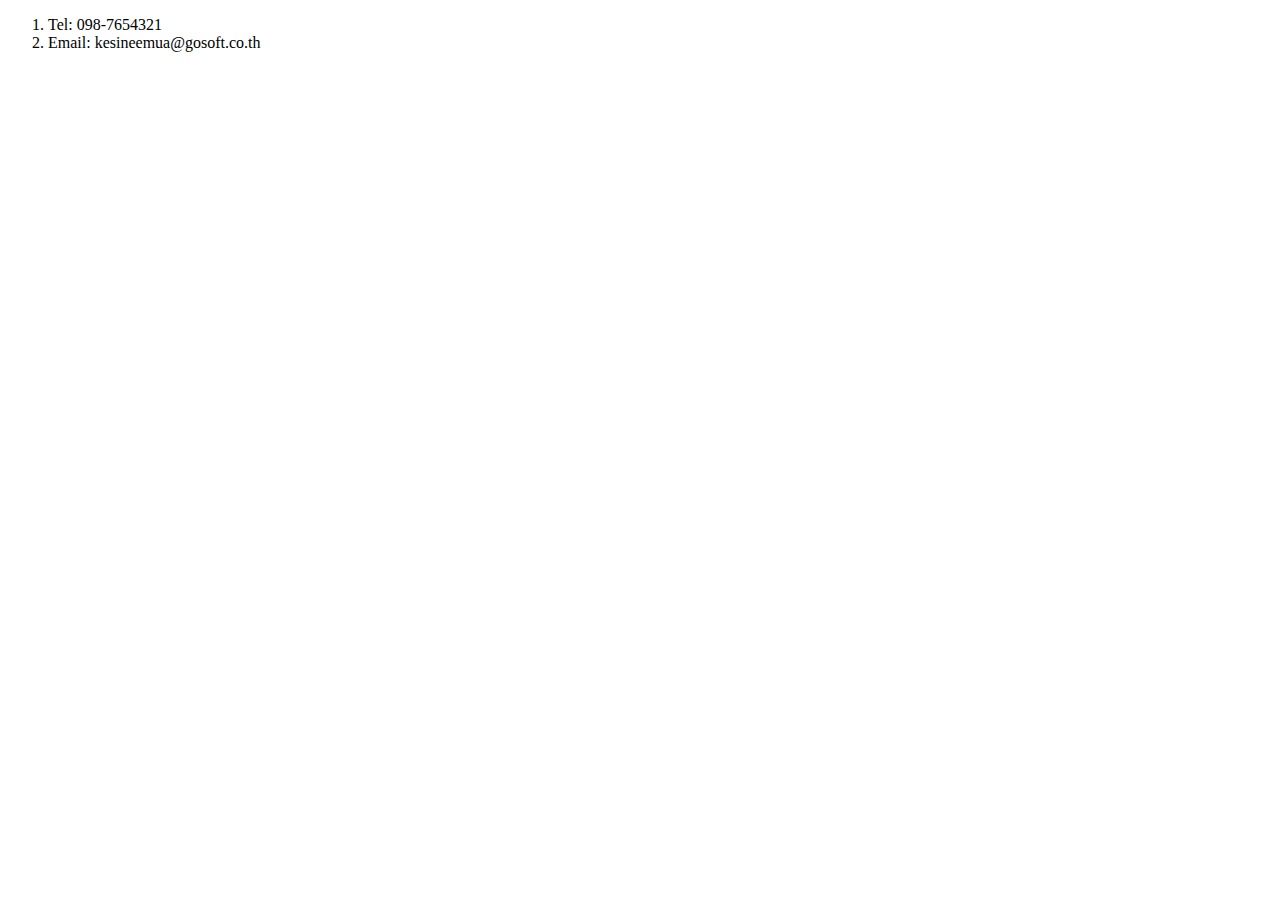
==== contact.html @ 0d3ccd2f "Upload code html" ====
<!DOCTYPE html>
<html lang="en">
<head>
    <meta charset="UTF-8">
    <meta name="viewport" content="width=device-width, initial-scale=1.0">
    <title>Contact</title>
</head>
<body>
    <ol>
        <li>Tel: 098-7654321</li>
        <li>Email: kesineemua@gosoft.co.th</li>
    </ol>
    
</body>
</html>
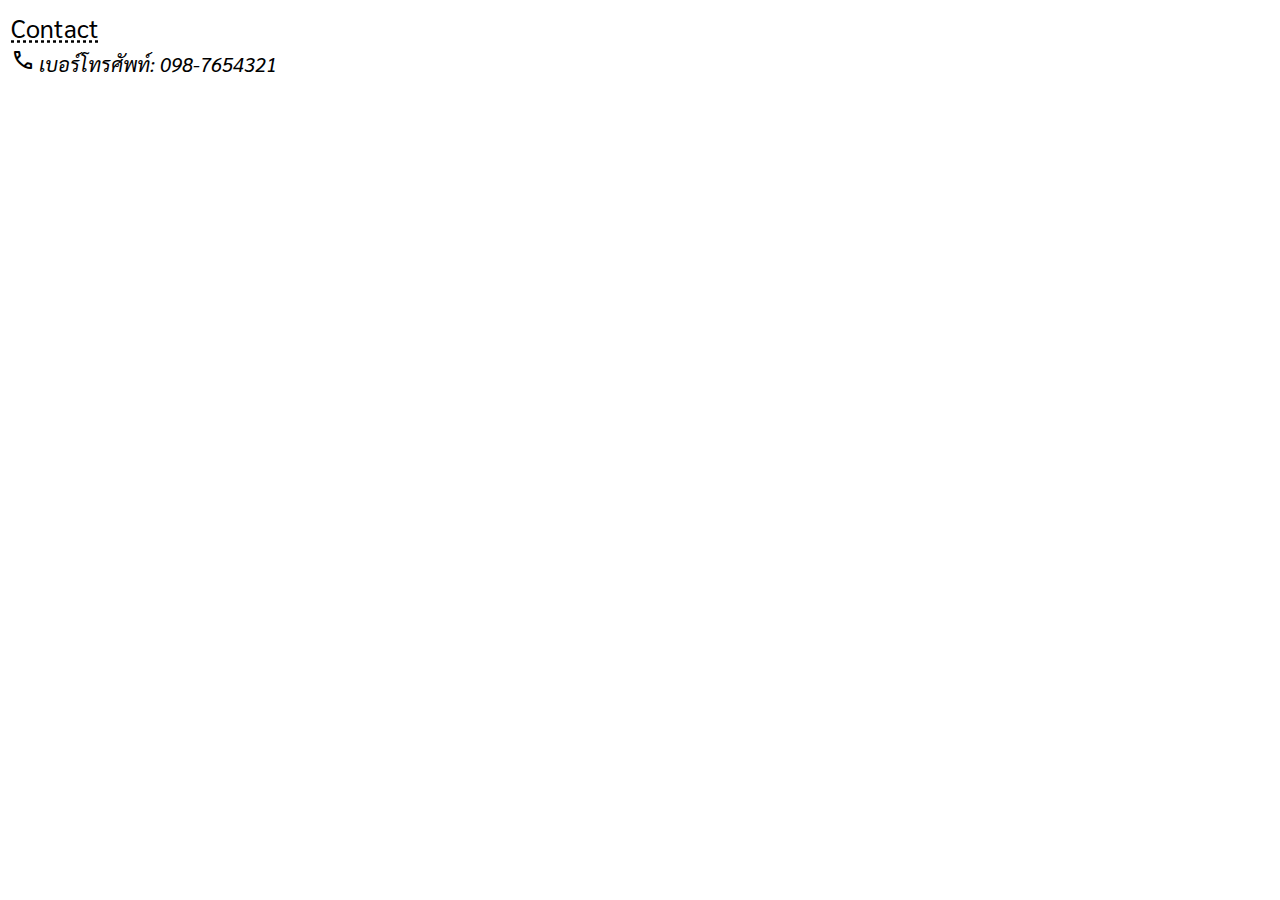
==== commit 81d85091: "Update contact.html" ====
--- a/contact.html
+++ b/contact.html
@@ -1,15 +1,30 @@
 <!DOCTYPE html>
 <html lang="en">
 <head>
+    <link rel="stylesheet" href="styles.css">
+    <link rel="stylesheet" href="https://fonts.googleapis.com/css2?family=Material+Symbols+Outlined:opsz,wght,FILL,GRAD@24,400,0,0" />
+    <link
+        href="https://fonts.googleapis.com/css2?family=Sarabun:ital,wght@0,100;0,200;0,300;0,400;0,500;0,600;0,700;0,800;1,100;1,200;1,300;1,400;1,500;1,600;1,700;1,800&display=swap"
+        rel="stylesheet">
+    <link rel="stylesheet"
+        href="https://fonts.googleapis.com/css2?family=Material+Symbols+Outlined:opsz,wght,FILL,GRAD@20..48,100..700,0..1,-50..200" />
     <meta charset="UTF-8">
     <meta name="viewport" content="width=device-width, initial-scale=1.0">
     <title>Contact</title>
 </head>
 <body>
-    <ol>
-        <li>Tel: 098-7654321</li>
-        <li>Email: kesineemua@gosoft.co.th</li>
-    </ol>
+    <table>
+        <tr>
+            <td class="font_text">Contact</td>
+        </tr>
+        <tr>
+            <td>
+                <span class="material-symbols-outlined"> call </span>
+                <span>เบอร์โทรศัพท์: 098-7654321</span>
+            </td>
+        </tr>
+    </table>
+
     
 </body>
-</html>+</html>
--- a/styles.css
+++ b/styles.css
@@ -0,0 +1,122 @@
+/* table styles */
+table.work,
+th.work,
+tr.work,
+td.work {
+  border-collapse: collapse;
+  border: 2px solid rgb(140 140 140);
+  font-family: sans-serif;
+  font-size: 0.8rem;
+  letter-spacing: 1px;
+}
+
+caption {
+  caption-side: bottom;
+  padding: 10px;
+  font-weight: bold;
+}
+
+thead.work,
+tfoot.work {
+  background-color: rgb(228 240 245);
+}
+
+th.work,
+td.work {
+  border: 1px solid rgb(160 160 160);
+  padding: 8px 10px;
+}
+
+td:last-of-type.work {
+  text-align: left;
+}
+
+tbody>tr:nth-of-type(even).work {
+  background-color: rgb(237 238 242);
+}
+
+tfoot th.work {
+  text-align: right;
+}
+
+tfoot td.work {
+  font-weight: bold;
+}
+
+
+/* font style */
+
+h1 {
+  /* font-family: sans-serif; */
+  font-family: "Sarabun", sans-serif;
+  font-weight: 600;
+  font-style: normal;
+  
+}
+
+span,a.font_text{
+  font-family: "Sarabun", sans-serif;
+  font-weight: 400;
+  font-style: italic;
+  font-size: 20px;
+}
+
+h2{
+  font-family: "Sarabun", sans-serif;
+  font-weight: 400;
+  font-style: italic;
+  font-size: 20px;
+  line-height: 0.2;
+  margin-top: 0;
+}
+
+td.font_text{
+  font-family: "Sarabun", sans-serif;
+  font-weight: 400;
+  font-style: normal;
+  font-size: 25px;
+  text-decoration: underline dotted;
+}
+
+tr.position_text {
+  text-align: left;
+}
+
+
+.font_text_styles{
+  font-family: "Sarabun", sans-serif;
+  font-weight: 400;
+  font-style: normal;
+  font-size: 16px;
+}
+
+/* img */
+.cropped-image {
+  width: 200px;
+  height: 200px;
+  border: 3px solid #bbb;
+}
+
+
+img {
+  border-radius: 100%;
+}
+
+
+/* button */
+.button-style {
+  background-color: #04AA6D; /* Green */
+  border: none;
+  color: white;
+  padding: 12px;
+  font-family: "Sarabun", sans-serif;
+  font-weight: 400;
+  font-style: normal;
+  text-align: center;
+  text-decoration: none;
+  display: inline-block;
+  font-size: 16px;
+  margin: 4px 2px;
+  cursor: pointer;
+  border-radius: 40px;
+}
